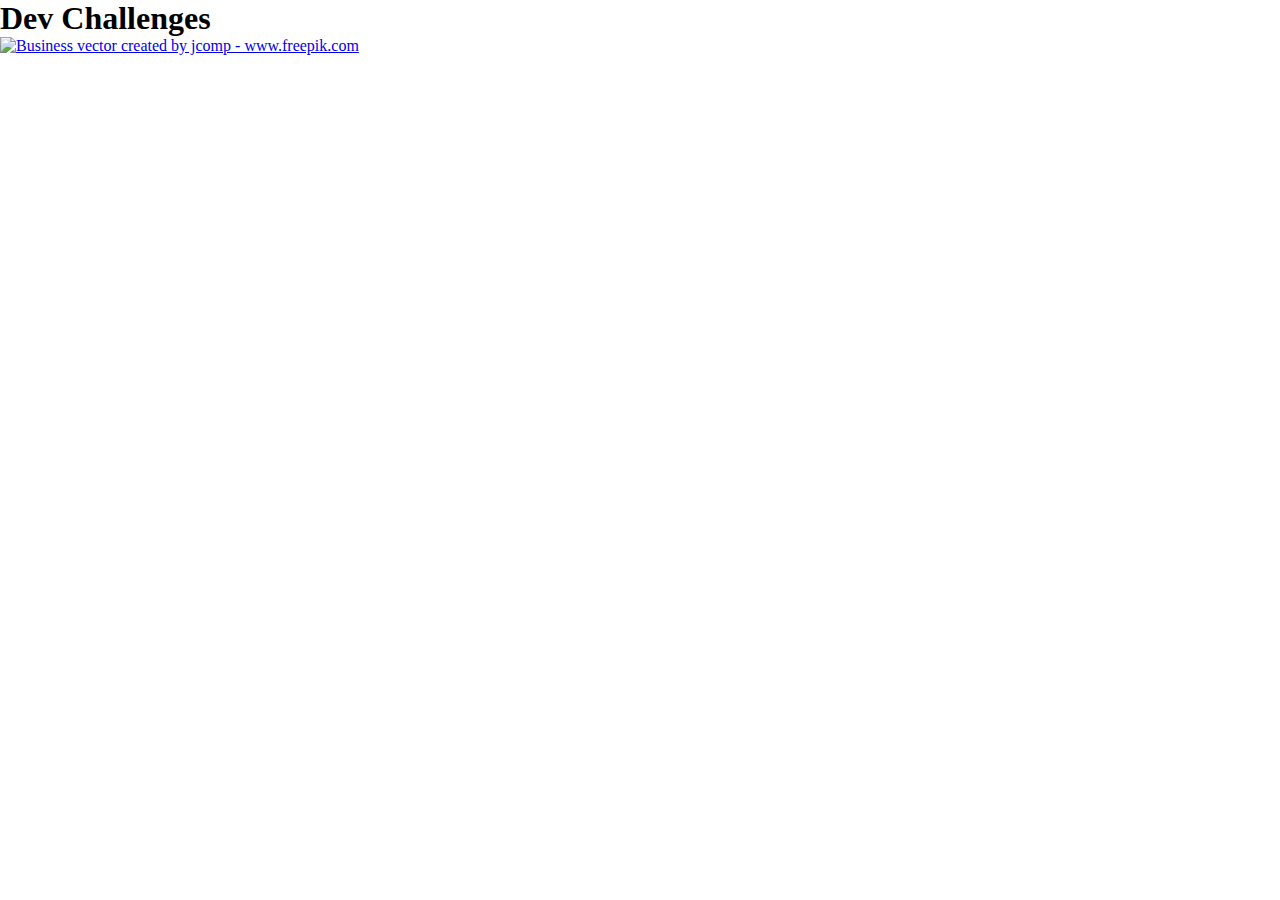
==== index.html @ 92f466fd ":bento: chore: Add main page assets" ====
<!DOCTYPE html>
<html lang="en">

<head>
  <meta charset="UTF-8">
  <meta http-equiv="X-UA-Compatible" content="IE=edge">
  <meta name="viewport" content="width=device-width, initial-scale=1.0">
  <link rel="shortcut icon" href="assets/devchallenges.png">
  <link rel="stylesheet" href="styles/style.css">
  <title>devChallenges</title>
</head>

<body>

  <head>
    <h1>Dev Challenges</h1>
  </head>
  <section>
    <a href='https://www.freepik.com/vectors/business'>
      <img src="" alt="Business vector created by jcomp - www.freepik.com">
    </a>
  </section>
</body>

</html>
---- styles/style.css ----
* {
  margin: 0;
  padding: 0;
  box-sizing: border-box;
}
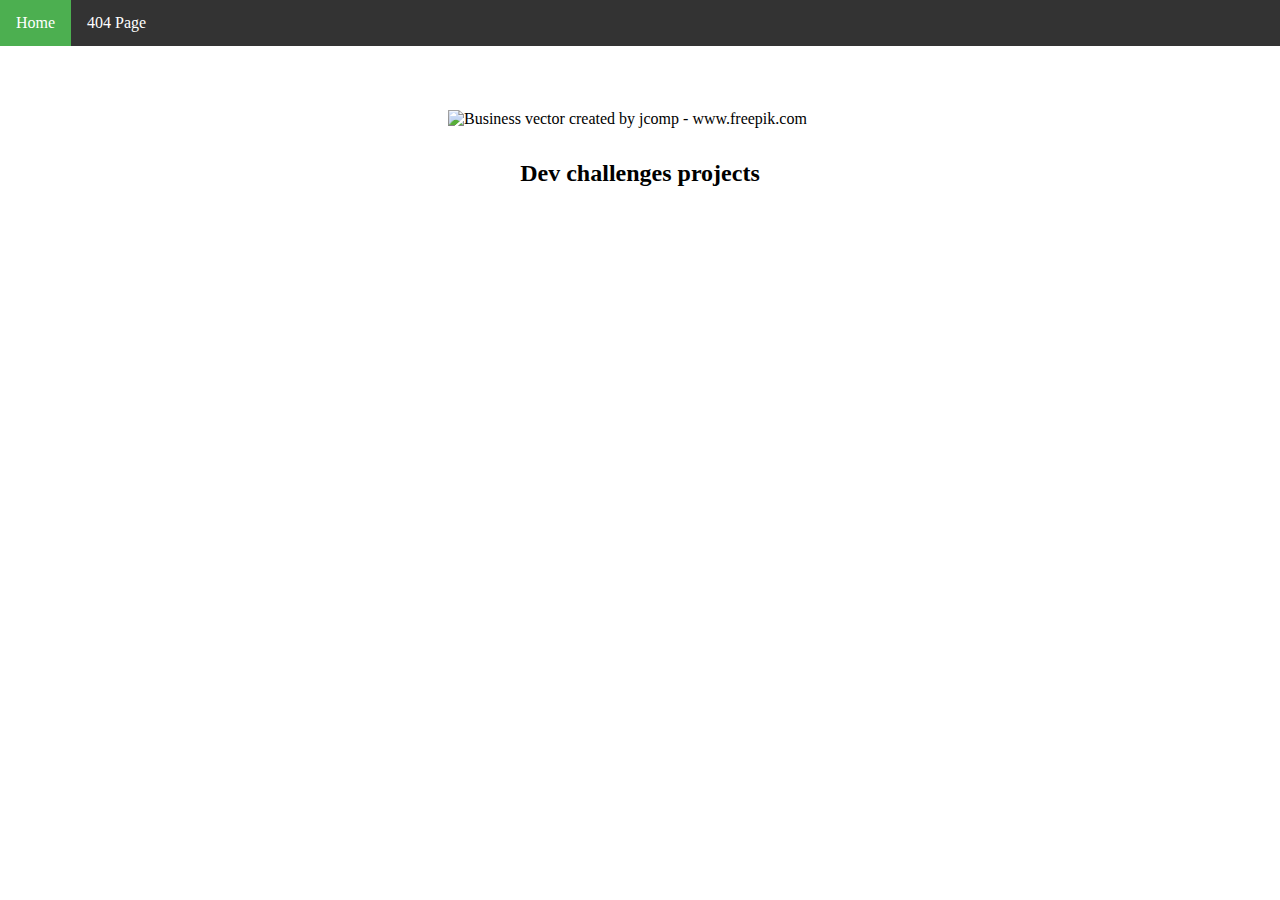
==== commit 92ca4ac3: ":sparkles: feat: Create landing page" ====
--- a/index.html
+++ b/index.html
@@ -6,6 +6,7 @@
   <meta http-equiv="X-UA-Compatible" content="IE=edge">
   <meta name="viewport" content="width=device-width, initial-scale=1.0">
   <link rel="shortcut icon" href="assets/devchallenges.png">
+  <link rel="stylesheet" href="https://cdnjs.cloudflare.com/ajax/libs/font-awesome/4.7.0/css/font-awesome.min.css">
   <link rel="stylesheet" href="styles/style.css">
   <title>devChallenges</title>
 </head>
@@ -13,12 +14,19 @@
 <body>
 
   <head>
-    <h1>Dev Challenges</h1>
+    <nav>
+      <ul class="nav-ul">
+        <li><a class="active" href="#home">Home</a></li>
+        <li><a href="404-page/index.html">404 Page</a></li>
+      </ul>
+    </nav>
   </head>
   <section>
-    <a href='https://www.freepik.com/vectors/business'>
-      <img src="" alt="Business vector created by jcomp - www.freepik.com">
-    </a>
+    <img src="assets/puzzle.png" alt="Business vector created by jcomp - www.freepik.com">
+    <h2>Dev challenges projects</h2>
+    <footer>
+      
+    </footer>
   </section>
 </body>
 
--- a/styles/style.css
+++ b/styles/style.css
@@ -1,5 +1,52 @@
+@import url(https://cdnjs.cloudflare.com/ajax/libs/font-awesome/4.6.3/css/font-awesome.css);
+
 * {
   margin: 0;
   padding: 0;
   box-sizing: border-box;
-}+}
+body{
+  width: 100vw;
+  height: 100vh;
+}
+section {
+  width: 100%;
+  display: flex;
+  justify-content: center;
+  align-items: center;
+  flex-direction: column;
+  margin: 64px 0;
+}
+img {
+  width: 30%;
+  height: 30%;
+  margin-bottom: 32px;
+}
+nav ul {
+  list-style-type: none;
+  margin: 0;
+  padding: 0;
+  overflow: hidden;
+  background-color: #333;
+}
+
+nav ul li {
+  float: left;
+}
+
+nav li a {
+  display: block;
+  color: white;
+  text-align: center;
+  padding: 14px 16px;
+  text-decoration: none;
+}
+
+nav ul li a:hover:not(.active) {
+  background-color: #111;
+}
+
+.active {
+  background-color: #4CAF50;
+} 
+
